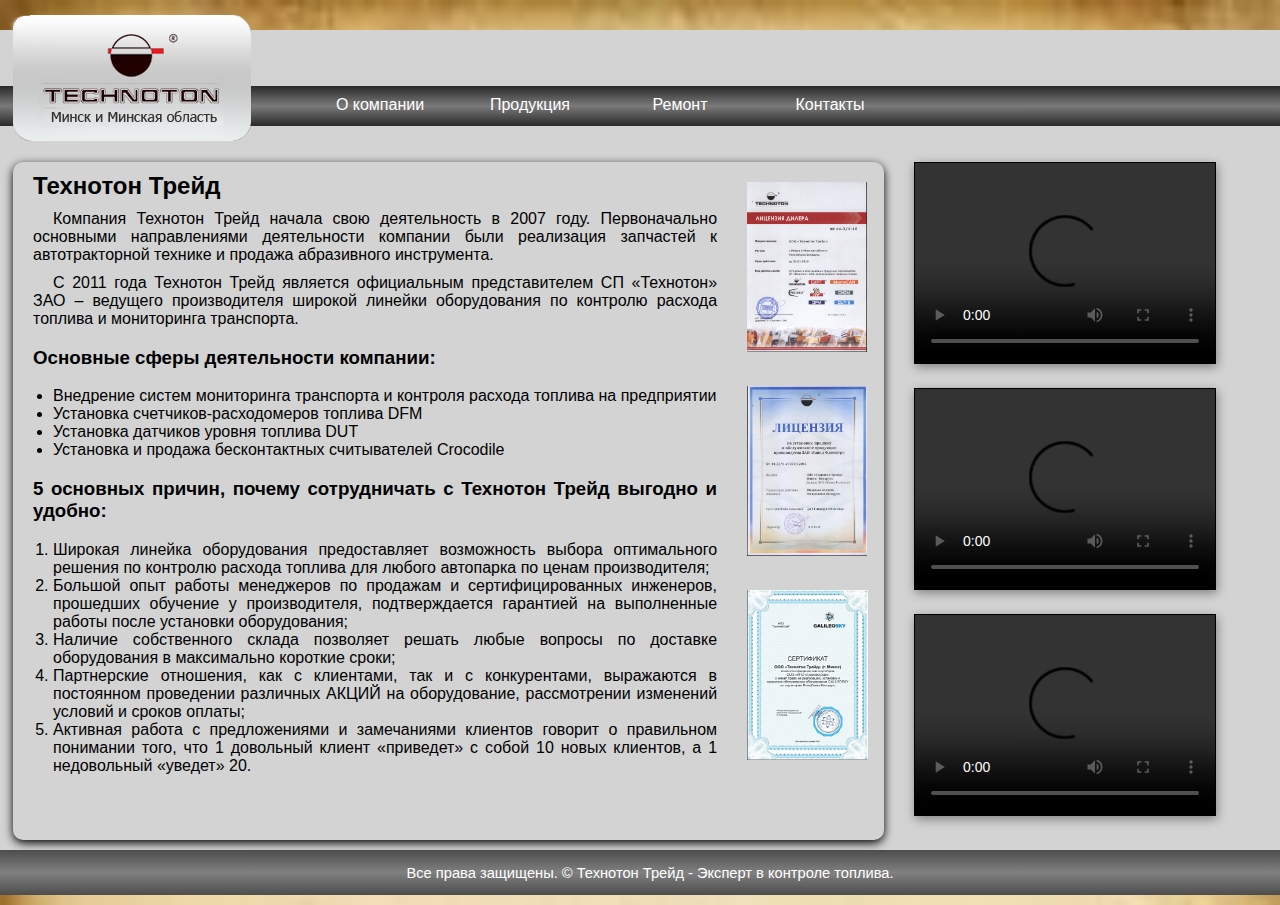
==== FinalProject/index.html @ 4d327d1c "5 pages ready" ====
<!DOCTYPE html>
<html lang="en">
<head>
    <meta charset="UTF-8">
    <title>Технотон Трейд</title>
    <link rel="stylesheet" href="styles/style.css">
</head>
<body>

<header>
    <div class="logo"><a href="index.html"><img src="images/logo.png" alt="logo"></a></div>
    <div class="menu">
        <ul>
            <li><a href="index.html">
                <div>О компании</div>
            </a></li>
            <li><a href="products.html">
                <div>Продукция</div>
            </a></li>
            <li><a href="service.html">
                <div>Ремонт</div>
            </a></li>
            <li><a href="contacts.html">
                <div>Контакты</div>
            </a></li>
        </ul>
    </div>
</header>

<section id="content">
    <div>
        <div>
            <h2>Технотон Трейд</h2>
            <p>Компания Технотон Трейд начала свою деятельность в 2007 году.
                Первоначально основными направлениями деятельности компании были реализация запчастей к автотракторной
                технике и продажа абразивного инструмента.</p>
            <p>С 2011 года Технотон Трейд является официальным представителем СП «Технотон» ЗАО – ведущего производителя
                широкой линейки оборудования по контролю расхода топлива и мониторинга транспорта.</p>
            <h3>Основные сферы деятельности компании:</h3>
            <ul>
                <li>Внедрение систем мониторинга транспорта и контроля расхода топлива на предприятии</li>
                <li>Установка счетчиков-расходомеров топлива DFM</li>
                <li>Установка датчиков уровня топлива DUT</li>
                <li>Установка и продажа бесконтактных считывателей Crocodile</li>
            </ul>
            <h3>5 основных причин, почему сотрудничать с Технотон Трейд выгодно и удобно:</h3>
            <ol>
                <li>Широкая линейка оборудования предоставляет возможность выбора оптимального решения по контролю
                    расхода
                    топлива для любого автопарка по ценам производителя;
                </li>
                <li>Большой опыт работы менеджеров по продажам и сертифицированных инженеров, прошедших обучение у
                    производителя, подтверждается гарантией на выполненные работы после установки оборудования;
                </li>
                <li>Наличие собственного склада позволяет решать любые вопросы по доставке оборудования в максимально
                    короткие сроки;
                </li>
                <li>Партнерские отношения, как с клиентами, так и с конкурентами, выражаются в постоянном проведении
                    различных
                    АКЦИЙ на оборудование, рассмотрении изменений условий и сроков оплаты;
                </li>
                <li>Активная работа с предложениями и замечаниями клиентов говорит о правильном понимании того, что 1
                    довольный
                    клиент «приведет» с собой 10 новых клиентов, а 1 недовольный «уведет» 20.
                </li>
            </ol>
        </div>
        <div class="certificates">
            <a href="images/file1.jpg" target="_blank"><img src="images/file1.jpg"></a>
            <a href="images/file2.jpg" target="_blank"><img src="images/file2.jpg"></a>
            <a href="images/file3.jpg" target="_blank"><img src="images/file3.jpg"></a>
        </div>
    </div>
    <section>
        <video controls="controls" preload="auto">
            <source src="video/DUT.mp4">
        </video>
        <video controls="controls" preload="auto">
            <source src="video/флометр.mp4">
        </video>
        <video controls="controls" preload="auto">
            <source src="video/установка.mp4">
        </video>
    </section>
</section>


<footer>
    Все права защищены. &copy; Технотон Трейд - Эксперт в контроле топлива.
</footer>

</body>
</html>
---- FinalProject/styles/style.css ----
html {
  background: url(../images/fireball.jpg) no-repeat fixed;
  background-size: cover;
  font-family: "Arial", sans-serif;
}
body {
  display: flex;
  flex-direction: column;
  width: 1300px;
  margin: 30px auto 10px auto;
  background: lightgray;
}
header {
  display: flex;
  align-content: center;
  background-size: 100%;
}
header div {
  display: flex;
  flex-direction: column;
}
header div.logo {
  z-index: 1;
  width: 0;
  margin-top: -25px;
}
header div.menu {
  margin-top: 40px;
}
header ul {
  display: flex;
  background: linear-gradient(#292929, #7a7a7a, #292929);
  height: 40px;
  justify-items: center;
  list-style-type: none;
  border-radius: 10px;
  padding-left: 320px;
  margin-left: -15px;
  padding-right: 410px;
}
header ul li {
  width: 150px;
  text-align: center;
  height: 100%;
  margin: auto;
}
header ul li a {
  text-decoration: none;
  color: white;
}
header ul li div {
  height: 30px;
  padding-top: 10px;
}
header ul li div:hover {
  background: linear-gradient(#535353, #a1a1a1, #535353);
  color: black;
  font-weight: bold;
}
footer {
  text-align: center;
  background: linear-gradient(#4d4d4d, #808080, #4d4d4d);
  color: white;
  font-size: 11pt;
  height: 30px;
  padding-top: 15px;
}
section#content {
  margin: 0 auto 10px auto;
  width: 98%;
  text-align: justify;
  display: flex;
}
section#content > div {
  display: flex;
  width: 70%;
  box-shadow: 0 3px 10px black;
  border-radius: 10px;
}
section#content > div div {
  width: 82%;
}
section#content h2 {
  margin: 10px 0 10px 20px;
}
section#content p {
  margin: 5px 10px 10px 20px;
  text-indent: 20px;
}
section#content h3 {
  margin-left: 20px;
  margin-right: 10px;
}
section#content ol {
  margin-right: 10px;
}
section#content .certificates {
  width: 18%;
  display: flex;
  flex-direction: column;
}
section#content .certificates img {
  margin: 20px 0 10px 20px;
  height: 170px;
}
section#content section {
  width: 30%;
  margin-left: 30px;
}
section#content section video {
  border: 1px solid black;
  height: 200px;
  box-shadow: 1px 3px 10px grey;
  margin-bottom: 20px;
}
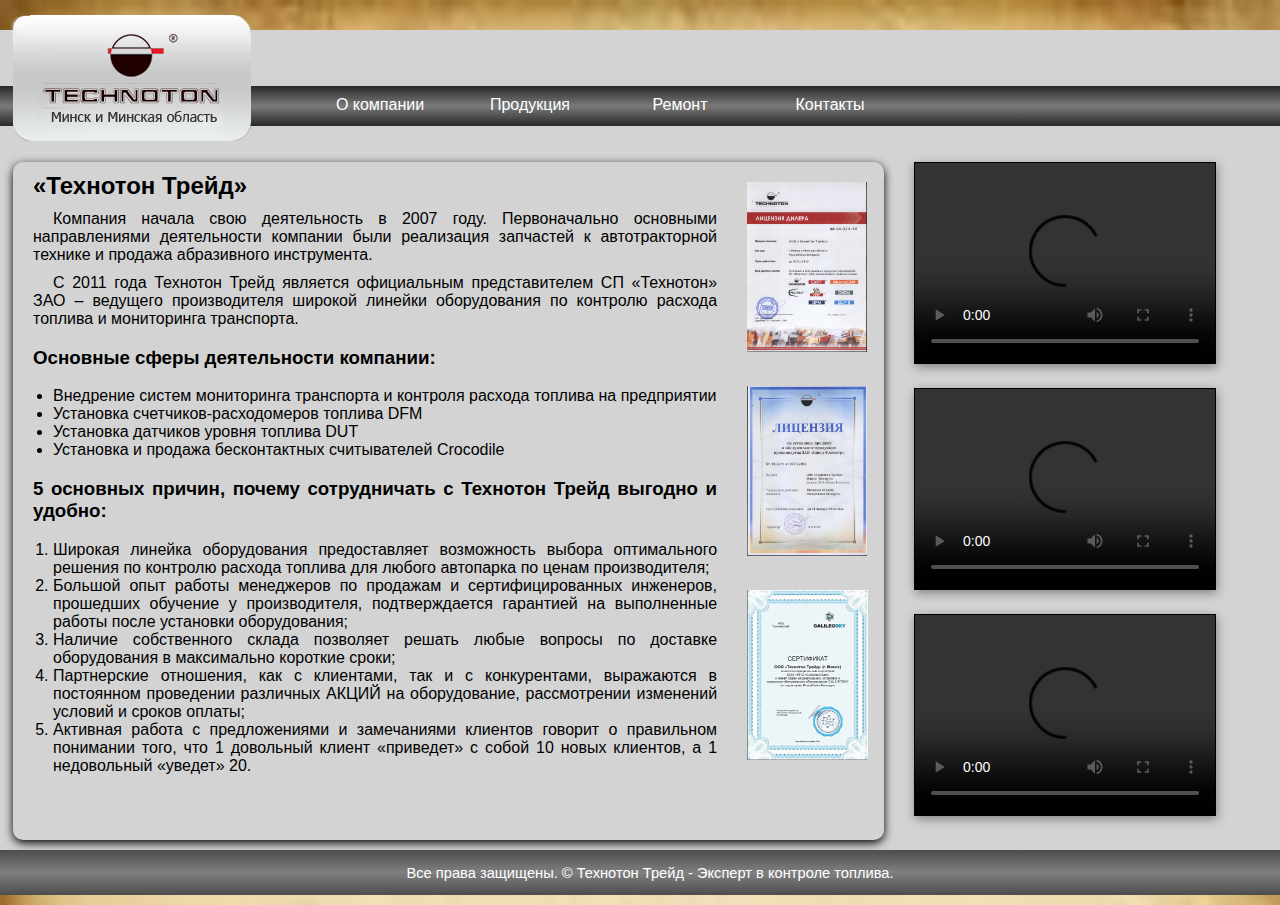
==== commit 7fbed2d3: "ready" ====
--- a/FinalProject/index.html
+++ b/FinalProject/index.html
@@ -8,6 +8,7 @@
 <body>
 
 <header>
+    <p>Технотон Трейд</p>
     <div class="logo"><a href="index.html"><img src="images/logo.png" alt="logo"></a></div>
     <div class="menu">
         <ul>
@@ -30,8 +31,8 @@
 <section id="content">
     <div>
         <div>
-            <h2>Технотон Трейд</h2>
-            <p>Компания Технотон Трейд начала свою деятельность в 2007 году.
+            <h2>«Технотон Трейд»</h2>
+            <p>Компания начала свою деятельность в 2007 году.
                 Первоначально основными направлениями деятельности компании были реализация запчастей к автотракторной
                 технике и продажа абразивного инструмента.</p>
             <p>С 2011 года Технотон Трейд является официальным представителем СП «Технотон» ЗАО – ведущего производителя
@@ -72,15 +73,21 @@
         </div>
     </div>
     <section>
-        <video controls="controls" preload="auto">
-            <source src="video/DUT.mp4">
-        </video>
+        <div>
+            <video controls="controls" preload="auto">
+                <source src="video/DUT.mp4">
+            </video>
+        </div>
+        <div>
         <video controls="controls" preload="auto">
             <source src="video/флометр.mp4">
         </video>
+        </div>
+        <div>
         <video controls="controls" preload="auto">
             <source src="video/установка.mp4">
         </video>
+        </div>
     </section>
 </section>
 
--- a/FinalProject/styles/style.css
+++ b/FinalProject/styles/style.css
@@ -13,7 +13,9 @@
 header {
   display: flex;
   align-content: center;
-  background-size: 100%;
+}
+header p {
+  display: none;
 }
 header div {
   display: flex;
@@ -65,6 +67,48 @@
   height: 30px;
   padding-top: 15px;
 }
+@media all and (max-width: 640px) {
+  body {
+    width: 100%;
+    margin: 0;
+  }
+  header {
+    flex-direction: column;
+    margin-bottom: 10px;
+    width: 100%;
+    margin-top: 0;
+  }
+  header p {
+    display: block;
+    width: 100%;
+    text-align: center;
+    font-size: 20pt;
+    font-weight: bolder;
+    margin: 10px 0 0 0;
+  }
+  header div {
+    display: block;
+    width: 100%;
+  }
+  header div.logo {
+    display: none;
+  }
+  header div.menu {
+    margin-top: 0;
+  }
+  header ul {
+    flex-direction: column;
+    border-radius: 0;
+    padding: 0;
+    height: 160px;
+  }
+  header ul li {
+    width: 100%;
+    text-align: center;
+    height: 40px;
+    margin: 0;
+  }
+}
 section#content {
   margin: 0 auto 10px auto;
   width: 98%;
@@ -113,3 +157,54 @@
   box-shadow: 1px 3px 10px grey;
   margin-bottom: 20px;
 }
+@media all and (max-width: 640px) {
+  section#content {
+    flex-direction: column;
+    width: 95%;
+  }
+  section#content div {
+    width: 100%;
+    margin-right: auto;
+    margin-left: auto;
+  }
+  section#content div div {
+    width: 100%;
+    margin-left: 0;
+  }
+  section#content h2 {
+    margin-left: 10px;
+  }
+  section#content p {
+    margin-left: 10px;
+  }
+  section#content h3 {
+    margin-left: 10px;
+  }
+  section#content ol {
+    margin-right: 10px;
+  }
+  section#content ul li {
+    margin-right: 10px;
+  }
+  section#content .certificates {
+    display: none;
+  }
+  section#content section {
+    width: 100%;
+    margin-left: 0;
+    margin-top: 20px;
+    display: flex;
+    flex-direction: column;
+    align-content: center;
+  }
+  section#content section div {
+    margin: 0 auto 0 auto;
+    width: auto;
+  }
+  section#content section video {
+    border: 1px solid black;
+    width: 100%;
+    box-shadow: 1px 3px 10px grey;
+    margin-bottom: 20px;
+  }
+}
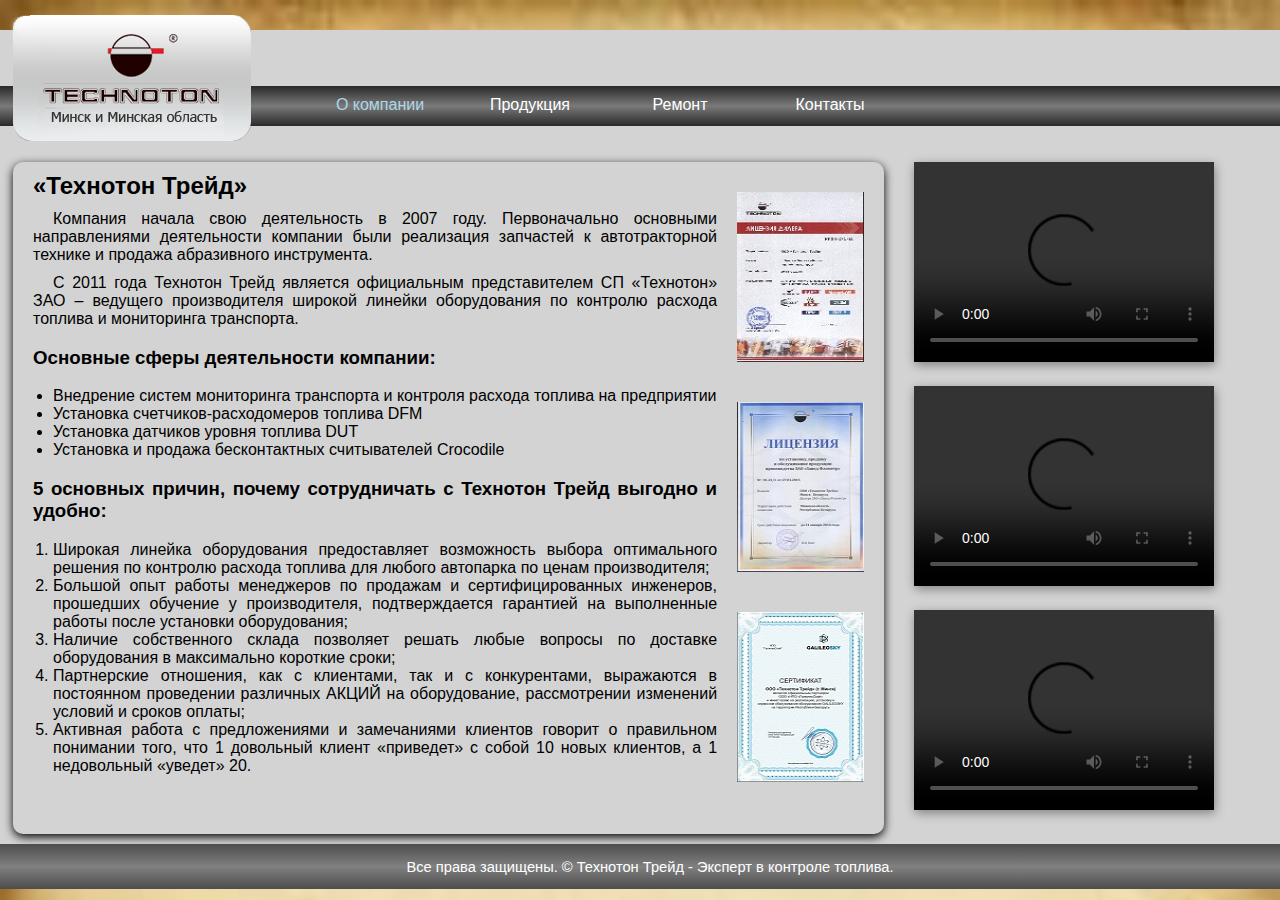
==== commit 07cee122: "js ready" ====
--- a/FinalProject/index.html
+++ b/FinalProject/index.html
@@ -4,15 +4,18 @@
     <meta charset="UTF-8">
     <title>Технотон Трейд</title>
     <link rel="stylesheet" href="styles/style.css">
+
+
 </head>
 <body>
 
 <header>
-    <p>Технотон Трейд</p>
+    <p>Немного о нас</p>
+    <button class="hello">Меню</button>
     <div class="logo"><a href="index.html"><img src="images/logo.png" alt="logo"></a></div>
     <div class="menu">
         <ul>
-            <li><a href="index.html">
+            <li><a class="active" href="index.html">
                 <div>О компании</div>
             </a></li>
             <li><a href="products.html">
@@ -67,9 +70,9 @@
             </ol>
         </div>
         <div class="certificates">
-            <a href="images/file1.jpg" target="_blank"><img src="images/file1.jpg"></a>
-            <a href="images/file2.jpg" target="_blank"><img src="images/file2.jpg"></a>
-            <a href="images/file3.jpg" target="_blank"><img src="images/file3.jpg"></a>
+            <img class="pic" src="images/file1.jpg">
+            <img class="pic" src="images/file2.jpg">
+            <img class="pic" src="images/file3.jpg">
         </div>
     </div>
     <section>
@@ -95,6 +98,7 @@
 <footer>
     Все права защищены. &copy; Технотон Трейд - Эксперт в контроле топлива.
 </footer>
-
+<script src="js/menu.js"></script>
+<script src="js/picture.js"></script>
 </body>
 </html>--- a/FinalProject/styles/style.css
+++ b/FinalProject/styles/style.css
@@ -15,6 +15,9 @@
   align-content: center;
 }
 header p {
+  display: none;
+}
+header button.hello {
   display: none;
 }
 header div {
@@ -46,6 +49,9 @@
   height: 100%;
   margin: auto;
 }
+header ul li > a.active {
+  color: lightblue;
+}
 header ul li a {
   text-decoration: none;
   color: white;
@@ -68,15 +74,41 @@
   padding-top: 15px;
 }
 @media all and (max-width: 640px) {
+  div.menu {
+    display: none;
+  }
+  div.menu > ul {
+    margin-top: 0;
+  }
+  div.active {
+    display: inline;
+  }
   body {
     width: 100%;
     margin: 0;
   }
   header {
     flex-direction: column;
-    margin-bottom: 10px;
+    margin-bottom: 0;
     width: 100%;
     margin-top: 0;
+  }
+  header button.hello {
+    display: block;
+    height: 40px;
+    background: linear-gradient(peru, brown, peru);
+    font-weight: bold;
+    font-size: 15pt;
+    cursor: pointer;
+    box-shadow: 0 0 2px black;
+    border: none;
+  }
+  header button.hello:hover {
+    box-shadow: inset 0 0 4px black;
+    text-shadow: 1px 1px 2px grey;
+  }
+  header button.hello:focus {
+    outline: none;
   }
   header p {
     display: block;
@@ -100,13 +132,19 @@
     flex-direction: column;
     border-radius: 0;
     padding: 0;
-    height: 160px;
+    height: auto;
+    background: none;
   }
   header ul li {
     width: 100%;
     text-align: center;
     height: 40px;
     margin: 0;
+    background: linear-gradient(#292929, #7a7a7a, #292929);
+  }
+  footer {
+    height: auto;
+    padding: 10px 0 10px 0;
   }
 }
 section#content {
@@ -144,15 +182,17 @@
   flex-direction: column;
 }
 section#content .certificates img {
-  margin: 20px 0 10px 20px;
+  margin: 30px 20px 10px 10px;
   height: 170px;
+}
+section#content .certificates img:hover {
+  cursor: pointer;
 }
 section#content section {
   width: 30%;
   margin-left: 30px;
 }
 section#content section video {
-  border: 1px solid black;
   height: 200px;
   box-shadow: 1px 3px 10px grey;
   margin-bottom: 20px;
@@ -160,34 +200,48 @@
 @media all and (max-width: 640px) {
   section#content {
     flex-direction: column;
-    width: 95%;
+    width: 100%;
   }
   section#content div {
     width: 100%;
-    margin-right: auto;
-    margin-left: auto;
+    box-shadow: none;
+    border-radius: 0;
+    flex-direction: column;
   }
   section#content div div {
     width: 100%;
+    margin-right: 0;
     margin-left: 0;
   }
-  section#content h2 {
-    margin-left: 10px;
-  }
   section#content p {
-    margin-left: 10px;
+    margin-right: 5px;
+    margin-left: 5px;
   }
   section#content h3 {
-    margin-left: 10px;
+    margin-left: 5px;
+    margin-right: 5px;
   }
   section#content ol {
-    margin-right: 10px;
-  }
-  section#content ul li {
-    margin-right: 10px;
+    margin-right: 5px;
+    margin-left: 5px;
+    padding-left: 20px;
+  }
+  section#content ul {
+    margin-right: 5px;
+    margin-left: 5px;
+    padding-left: 20px;
   }
   section#content .certificates {
     display: none;
+    /*width: 100%;
+      flex-direction: row;
+      justify-content: space-between;
+
+
+      img {
+        margin: 0;
+        height: 120px;
+      }*/
   }
   section#content section {
     width: 100%;
@@ -198,13 +252,10 @@
     align-content: center;
   }
   section#content section div {
-    margin: 0 auto 0 auto;
     width: auto;
   }
   section#content section video {
-    border: 1px solid black;
-    width: 100%;
-    box-shadow: 1px 3px 10px grey;
-    margin-bottom: 20px;
-  }
-}
+    height: auto;
+    width: 100%;
+  }
+}
